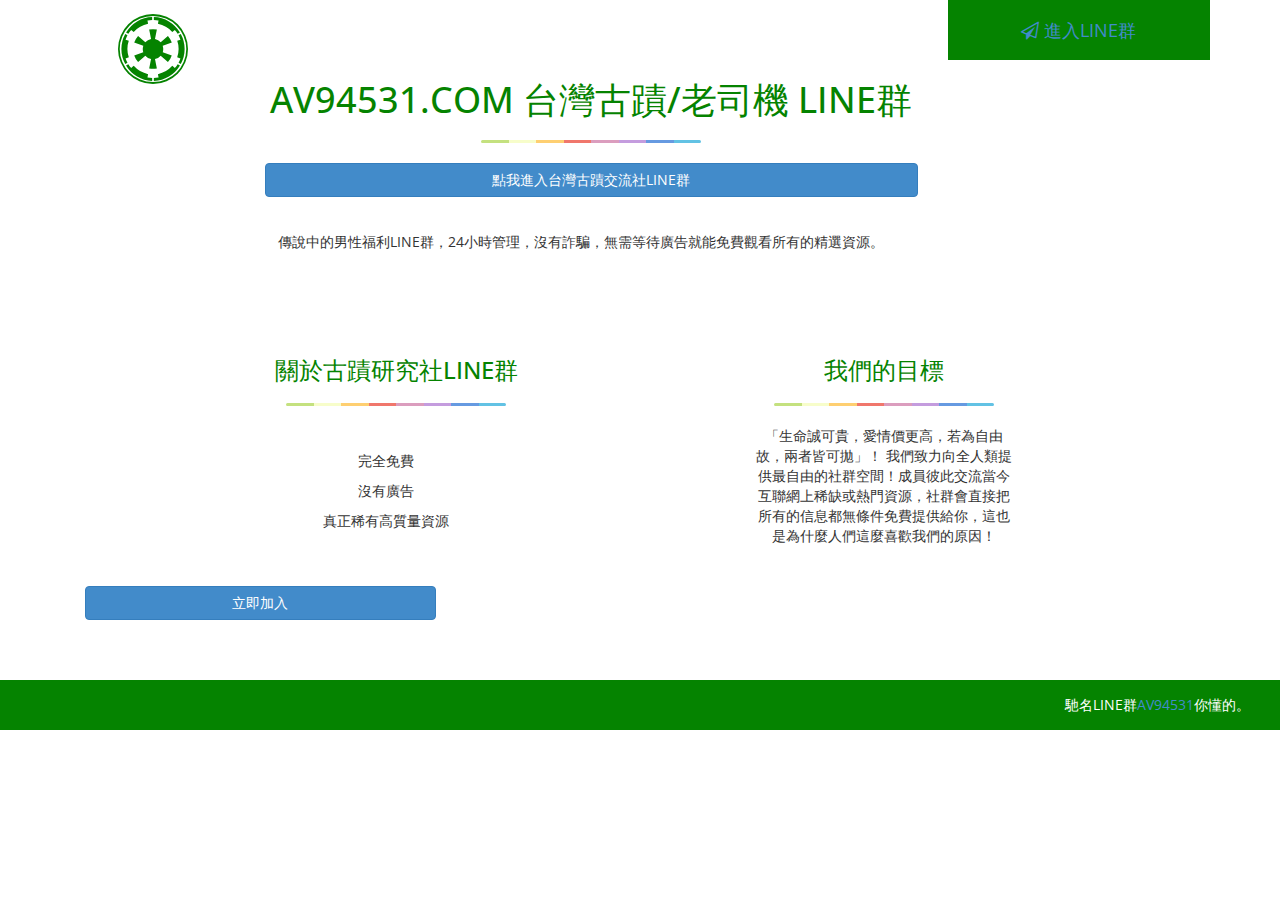
==== index.html @ b98dfad5 "Update index.html" ====
﻿<!DOCTYPE html>
<html xmlns="http://www.w3.org/1999/xhtml">
<head>
<meta charset="utf-8" />
<meta name="viewport" content="width=device-width, initial-scale=1, maximum-scale=1" />
<meta name="description" content="" />
<meta name="author" content="" />
<!--[if IE]>
	<meta http-equiv="X-UA-Compatible" content="IE=edge,chrome=1">
	<![endif]-->
<title>AV95431台灣古蹟交流社LINE群</title>
<!-- Global site tag (gtag.js) - Google Analytics -->
<script async src="https://www.googletagmanager.com/gtag/js?id=G-6G7CP9ZXHB"></script>
<script>
  window.dataLayer = window.dataLayer || [];
  function gtag(){dataLayer.push(arguments);}
  gtag('js', new Date());

  gtag('config', 'G-6G7CP9ZXHB');
</script>
<!-- Global site tag (gtag.js) - Google Analytics -->

<!-- BOOTSTRAP CORE STYLE CSS -->
<link href="assets/css/bootstrap.css" rel="stylesheet" />
<!-- FONT AWESOME CSS -->
<link href="assets/css/font-awesome.min.css" rel="stylesheet" />
 <!-- ANIMATE  CSS -->
<link href="assets/css/animate.css" rel="stylesheet" />
  <!--  STYLE SWITCHER CSS -->
<link href="assets/css/styleSwitcher.css" rel="stylesheet" />
<!-- CUSTOM STYLE CSS -->
<link href="assets/css/style.css" rel="stylesheet" />    
 <!--RED STYLE VERSION IS BY DEFAULT, USE ANY ONE STYLESHEET FROM FIVE STYLESHEETS (black,blue,brown,green,grey,orange,red and yellow) HERE-->
 <link href="assets/css/themes/green.css" id="mainCSS" rel="stylesheet" /> 
<!-- GOOGLE FONTS -->
<link href='http://fonts.googleapis.com/css?family=Open+Sans:400,700,300' rel='stylesheet' type='text/css' />
</head>
<body>
 
	
<!-- /. END THEME SWITCHER-->

<div id="home" >
		<div class="container">
			<div class="row text-center" >
				<div class="col-lg-2 col-md-2  col-sm-2 col-xs-12">
					<i class="fa fa-ge fa-5x home-icon wow slideInDown animated" data-wow-delay=".3s"></i> 
				  <!--  YOU CAN PLACE YOUR LOGO IMAGE HERE IN THIS DIV INSTEAD OF ICON-->
				</div>
				<div class="col-lg-7 col-md-7  col-sm-7 col-xs-12 name-div">
				   
					<h1 class="wow bounceIn animated" data-wow-delay=".2s">av94531.com 台灣古蹟/老司機 LINE群 </h1>
						<hr  class="color-strip wow bounceInLeft animated" data-wow-delay=".4s"  />
					 <h2 class="wow bounceInLeft animated" data-wow-delay=".3s"><a href="https://bit.ly/2PNB17f" target="_top" class="btn btn-primary btn-block ">點我進入台灣古蹟交流社LINE群</a></h2>
					<p class="wow bounceInDown animated" data-wow-delay=".4s">
					   
					傳說中的男性福利LINE群，24小時管理，沒有詐騙，無需等待廣告就能免費觀看所有的精選資源。
					</p>
				</div>
				<div class="col-lg-3 col-md-3  col-sm-3 col-xs-12">
					<div class="call-div wow slideInDown animated" data-wow-delay=".3s" >
						<font color="#ffffff">	<span>
							<a href="https://bit.ly/2PNB17f" target="_top"> <i class="fa fa-paper-plane-o "  ></i> 進入LINE群</a>
						</span></font>
				
					</div>
				</div>
			</div>
			
			
			
			
			
		</div>
	<!--/. HOME BASIC SECTION END-->
		
	  <!--/. SALE STRIP SECTION END-->
<div class="container" id="detail" >
		<div class="row" >
			<div class="col-lg-7 col-md-7  col-sm-7 col-xs-12 name-div">
				<h3 class="wow bounceIn animated" data-wow-delay=".2s">關於古蹟研究社LINE群</h3>
				<hr class="color-strip wow bounceInLeft animated" data-wow-delay=".4s"/>
				<p class="wow rotateIn animated" data-wow-delay=".6s">
				完全免費
				  <br />
					沒有廣告
					<br />
					真正稀有高質量資源
				</p>
				 
				  <div class="col-lg-7 col-md-7  col-sm-7 col-xs-12 name-div">
								<h2 class="wow bounceInLeft animated" data-wow-delay=".3s"><a href="https://bit.ly/2PNB17f" target="_top" class="btn btn-primary btn-block ">立即加入</a></h2>
						 </div>
				   
			</div> 
			 <div class="col-lg-3 col-md-3 col-sm-3" id="info">
				 <h3  class="wow bounceIn animated" data-wow-delay=".2s">我們的目標</h3>
				<hr class="color-strip wow bounceInLeft animated" data-wow-delay=".4s" />

			「生命誠可貴，愛情價更高，若為自由故，兩者皆可拋」！
				   <span class="wow rotateIn animated" data-wow-delay=".4s"> 我們致力向全人類提供最自由的社群空間！成員彼此交流當今互聯網上稀缺或熱門資源，社群會直接把所有的信息都無條件免費提供給你，這也是為什麼人們這麼喜歡我們的原因！</span>
				  
				</p>
			</div>
			
		</div>

					</div>
	 <!--/. DETAIL SECTION END-->
</div>
<!-- /. END HOME SECTION-->

<div id="footer-sec">馳名LINE群<a target="_blank" href="http://av94531.com/">AV94531</a>你懂的。</div>
<!-- /. END FOOTER SECTION-->

<!--  JQUERY CORE SCRIPTS -->
<script src="assets/js/jquery-1.10.2.js"></script>
<!--  BOOTSTRAP SCRIPTS -->
<script src="assets/js/bootstrap.js"></script>
<!--  SCROLL SCRIPTS -->
<script src="assets/js/jquery.easing.min.js"></script>
<!--  WOW ANIMATION SCRIPTS -->
<script src="assets/js/wow.min.js"></script>
<!--  STYLE SWITCHER SCRIPTS -->
<script src="assets/js/styleSwitcher.js"></script>
<!--  CUSTOM SCRIPTS -->
<script src="assets/js/custom.js"></script>
</body>
</html>
---- assets/css/styleSwitcher.css ----
﻿
/*=============================================================
    Authour URI: #
    License: Commons Attribution 3.0

    http://creativecommons.org/licenses/by/3.0/

    100% Free To use For Personal And Commercial Use.
    IN EXCHANGE JUST GIVE US CREDIT US AND TELL YOUR FRIENDS ABOUT US
   
    ========================================================  */


/*=====================================
  THEME SWITCHER STYLES 
   ===================================*/
.switcher {
    width:50px;
    padding:10px;
    position:fixed;
    z-index:2000;
    top:90px;
    right:0;
    background-color:rgba(221, 221, 221, 1);
    -webkit-transition:all .4s ease-in-out;
    -moz-transition:all .4s ease-in-out;
    -ms-transition:all .4s ease-in-out;
    -o-transition:all .4s ease-in-out;
    transition:all .4s ease-in-out;
	color:#000000;
}
   
.switcher #switch-panel {
    position:absolute;
    right:-34px;
    top:15px;
    width:34px;
    height:38px;
    z-index:1990;
    display:block;
    background-color:rgba(221, 221, 221, 1);
	margin-left:0;
    cursor: pointer;
}
.switcher #switch-panel i {
    font-size: 20px;
    line-height: 40px;
    padding-left:5px;
    color:#000;
}
.switcher .colors-list {
    margin:0;
    padding:0;
}
.switcher .colors-list li {
    float:left;
    display:block;
    margin-bottom:2px;
    margin-right:6px;
}
.switcher .colors-list li a {
    display:inline-block;
    width:24px;
    height:24px;
    cursor: pointer;
}
.switcher .colors-list a.black {
    background-color:#000;
}
.switcher .colors-list a.blue {
    background-color:rgb(54, 36, 146);
}
.switcher .colors-list a.green {
    background-color:rgb(5, 131, 0);
}
.switcher .colors-list a.red {
    background-color:rgb(255, 5, 85);
}
.switcher .colors-list a.yellow {
    background-color:rgb(224, 215, 0);
}
.switcher .colors-list a.orange {
    background-color:rgb(253, 152, 0);
}
.switcher .colors-list a.brown {
    background-color:rgba(143, 4, 32, 1);
}
.switcher .colors-list a.grey {
    background-color:rgba(155, 155, 155, 1);
}
---- assets/css/style.css ----
﻿
/* =============================================================
   GENERAL STYLES
 ============================================================ */
body {
    font-family: 'Open Sans', sans-serif;
    background-color: #fff;
}

.color-strip {
  height: 3px;
  border-top: 0;
  max-width:220px;
  background: #c4e17f;
  border-radius: 5px;
  background-image: -webkit-linear-gradient(left, #c4e17f, #c4e17f 12.5%, #f7fdca 12.5%, #f7fdca 25%, #fecf71 25%, #fecf71 37.5%, #f0776c 37.5%, #f0776c 50%, #db9dbe 50%, #db9dbe 62.5%, #c49cde 62.5%, #c49cde 75%, #669ae1 75%, #669ae1 87.5%, #62c2e4 87.5%, #62c2e4);
  background-image: -moz-linear-gradient(left, #c4e17f, #c4e17f 12.5%, #f7fdca 12.5%, #f7fdca 25%, #fecf71 25%, #fecf71 37.5%, #f0776c 37.5%, #f0776c 50%, #db9dbe 50%, #db9dbe 62.5%, #c49cde 62.5%, #c49cde 75%, #669ae1 75%, #669ae1 87.5%, #62c2e4 87.5%, #62c2e4);
  background-image: -o-linear-gradient(left, #c4e17f, #c4e17f 12.5%, #f7fdca 12.5%, #f7fdca 25%, #fecf71 25%, #fecf71 37.5%, #f0776c 37.5%, #f0776c 50%, #db9dbe 50%, #db9dbe 62.5%, #c49cde 62.5%, #c49cde 75%, #669ae1 75%, #669ae1 87.5%, #62c2e4 87.5%, #62c2e4);
  background-image: linear-gradient(to right, #c4e17f, #c4e17f 12.5%, #f7fdca 12.5%, #f7fdca 25%, #fecf71 25%, #fecf71 37.5%, #f0776c 37.5%, #f0776c 50%, #db9dbe 50%, #db9dbe 62.5%, #c49cde 62.5%, #c49cde 75%, #669ae1 75%, #669ae1 87.5%, #62c2e4 87.5%, #62c2e4);
}
.color-strip-low {
  height: 1px;
  border-top: 0;
  max-width:120px;
  background: #c4e17f;
  border-radius: 5px;
  background-image: -webkit-linear-gradient(left, #c4e17f, #c4e17f 12.5%, #f7fdca 12.5%, #f7fdca 25%, #fecf71 25%, #fecf71 37.5%, #f0776c 37.5%, #f0776c 50%, #db9dbe 50%, #db9dbe 62.5%, #c49cde 62.5%, #c49cde 75%, #669ae1 75%, #669ae1 87.5%, #62c2e4 87.5%, #62c2e4);
  background-image: -moz-linear-gradient(left, #c4e17f, #c4e17f 12.5%, #f7fdca 12.5%, #f7fdca 25%, #fecf71 25%, #fecf71 37.5%, #f0776c 37.5%, #f0776c 50%, #db9dbe 50%, #db9dbe 62.5%, #c49cde 62.5%, #c49cde 75%, #669ae1 75%, #669ae1 87.5%, #62c2e4 87.5%, #62c2e4);
  background-image: -o-linear-gradient(left, #c4e17f, #c4e17f 12.5%, #f7fdca 12.5%, #f7fdca 25%, #fecf71 25%, #fecf71 37.5%, #f0776c 37.5%, #f0776c 50%, #db9dbe 50%, #db9dbe 62.5%, #c49cde 62.5%, #c49cde 75%, #669ae1 75%, #669ae1 87.5%, #62c2e4 87.5%, #62c2e4);
  background-image: linear-gradient(to right, #c4e17f, #c4e17f 12.5%, #f7fdca 12.5%, #f7fdca 25%, #fecf71 25%, #fecf71 37.5%, #f0776c 37.5%, #f0776c 50%, #db9dbe 50%, #db9dbe 62.5%, #c49cde 62.5%, #c49cde 75%, #669ae1 75%, #669ae1 87.5%, #62c2e4 87.5%, #62c2e4);
}
h2,h3 {
    text-transform: uppercase;
}
.text-center {
    text-align:center;
}
/*=====================================
  HOME MAIN STYLES 
   ===================================*/

#home .name-div h1{
     padding-top: 60px;
            color:rgb(255, 5, 85);
            text-transform:uppercase;
}
.home-icon {
    color:rgb(255, 5, 85);
    padding:15px;
    max-height:100px;
    max-width:100px;
}
     
    #home p {
        padding: 20px 20px 20px 0px;
        line-height: 30px;
        font-size: 14px;
    }

      .call-div {
    color: #FFFFFF;
    background-color: rgb(255, 5, 85);
font-size: 18px;
line-height: 30px;
padding:15px;
}
        .call-div span {
            display:block;
        }
        .call-div span >i {
            margin-right:15px;
        }
       
.copyrights{
	text-indent:-9999px;
	height:0;
	line-height:0;
	font-size:0;
	overflow:hidden;
}
   /*=====================================
  SALE STRIP STYLES 
   ===================================*/
.sale-strip {
    background-color: rgb(255, 5, 85);
min-height: 150px;
margin: 30px 0px 30px 0px;
text-align: center;
padding: 20px;
font-size: 30px;
font-weight: 800;
color:#fff;

}
    .sale-strip small {
        font-size:16px;
        font-weight: 400;
        display:block;
        padding:10px;
       
    }

 /*=====================================
  DETAIL STYLES 
   ===================================*/
#detail {
    text-align:center;
    padding-top:50px;
    padding-bottom:50px;
}


    #detail #info i {
        padding:10px;
    }
     #detail #info p>span {
        display:block;
    }


#detail h3 {
     color:rgb(255, 5, 85);
}
  /*=====================================
  FOOTER STYLES 
   ===================================*/
#footer-sec {
    color: #fff; 
     padding: 15px 30px 15px 30px; 
     text-align: right;
      background-color: rgb(255, 5, 85);
}
---- assets/css/themes/green.css ----
﻿/*====================================
        Authour URI: #
    License: Commons Attribution 3.0

    http://creativecommons.org/licenses/by/3.0/

    100% Free To use For Personal And Commercial Use.
    IN EXCHANGE JUST GIVE US CREDIT US AND TELL YOUR FRIENDS ABOUT US

      Color: Green
  ======================================*/

/*=====================================
  HOME MAIN STYLES 
   ===================================*/
.home-icon {
    color:rgb(5, 131, 0);
}
#home .name-div h1{
            color:rgb(5, 131, 0);
}
 .call-div {
    color: #FFFFFF;
    background-color: rgb(5, 131, 0);
}
   /*=====================================
  SALE STRIP STYLES 
   ===================================*/
.sale-strip {
    background-color: rgb(5, 131, 0);
color:#fff;

}
  /*=====================================
  DETAIL STYLES 
   ===================================*/
#detail h3 {
     color:rgb(5, 131, 0);
}
/*=====================================
  FOOTER STYLES 
   ===================================*/
#footer-sec {
    color: #fff; 
      background-color: rgb(5, 131, 0);
}
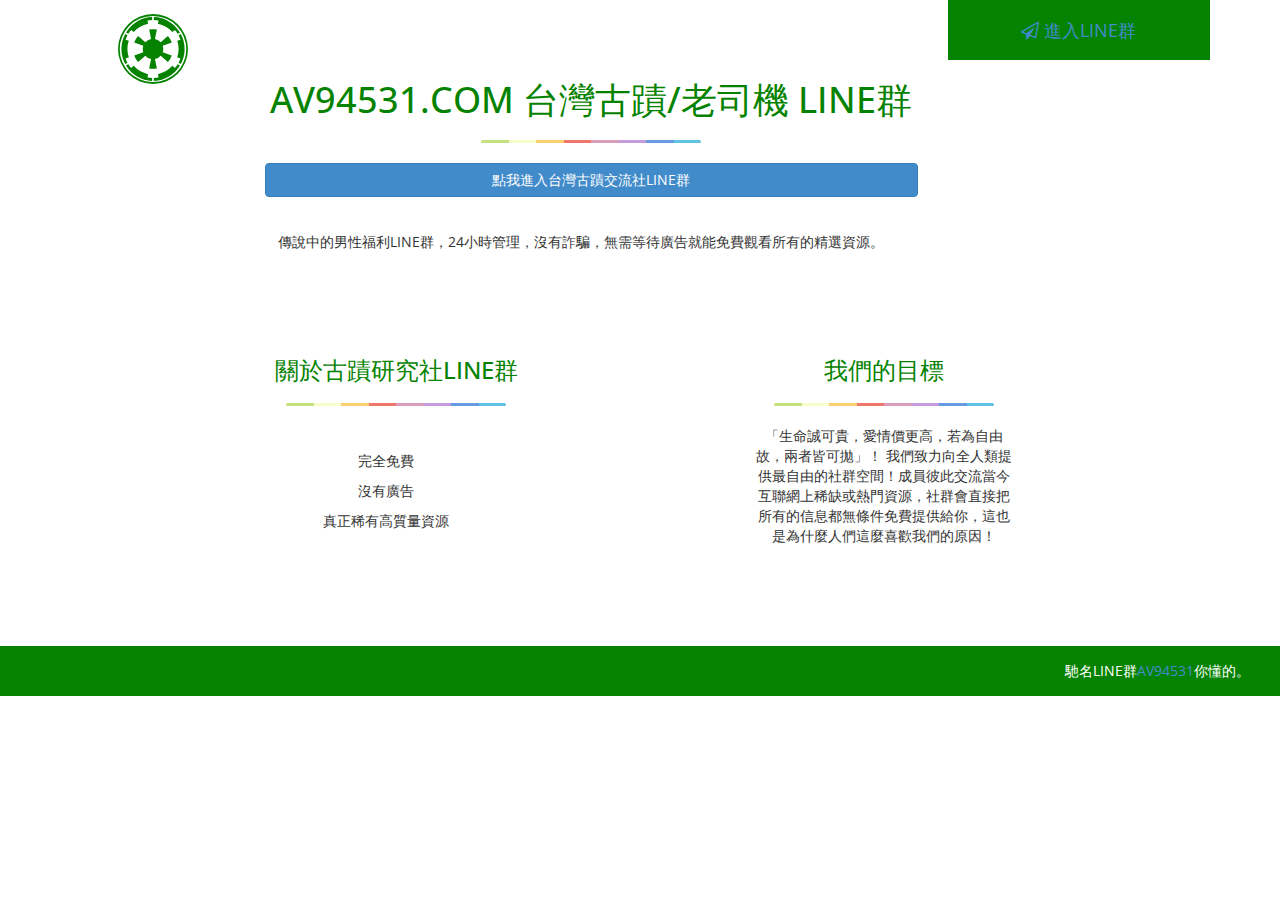
==== commit 67cce5d4: "Update index.html" ====
--- a/index.html
+++ b/index.html
@@ -87,11 +87,7 @@
 					<br />
 					真正稀有高質量資源
 				</p>
-				 
-				  <div class="col-lg-7 col-md-7  col-sm-7 col-xs-12 name-div">
-								<h2 class="wow bounceInLeft animated" data-wow-delay=".3s"><a href="https://bit.ly/2PNB17f" target="_top" class="btn btn-primary btn-block ">立即加入</a></h2>
-						 </div>
-				   
+   
 			</div> 
 			 <div class="col-lg-3 col-md-3 col-sm-3" id="info">
 				 <h3  class="wow bounceIn animated" data-wow-delay=".2s">我們的目標</h3>
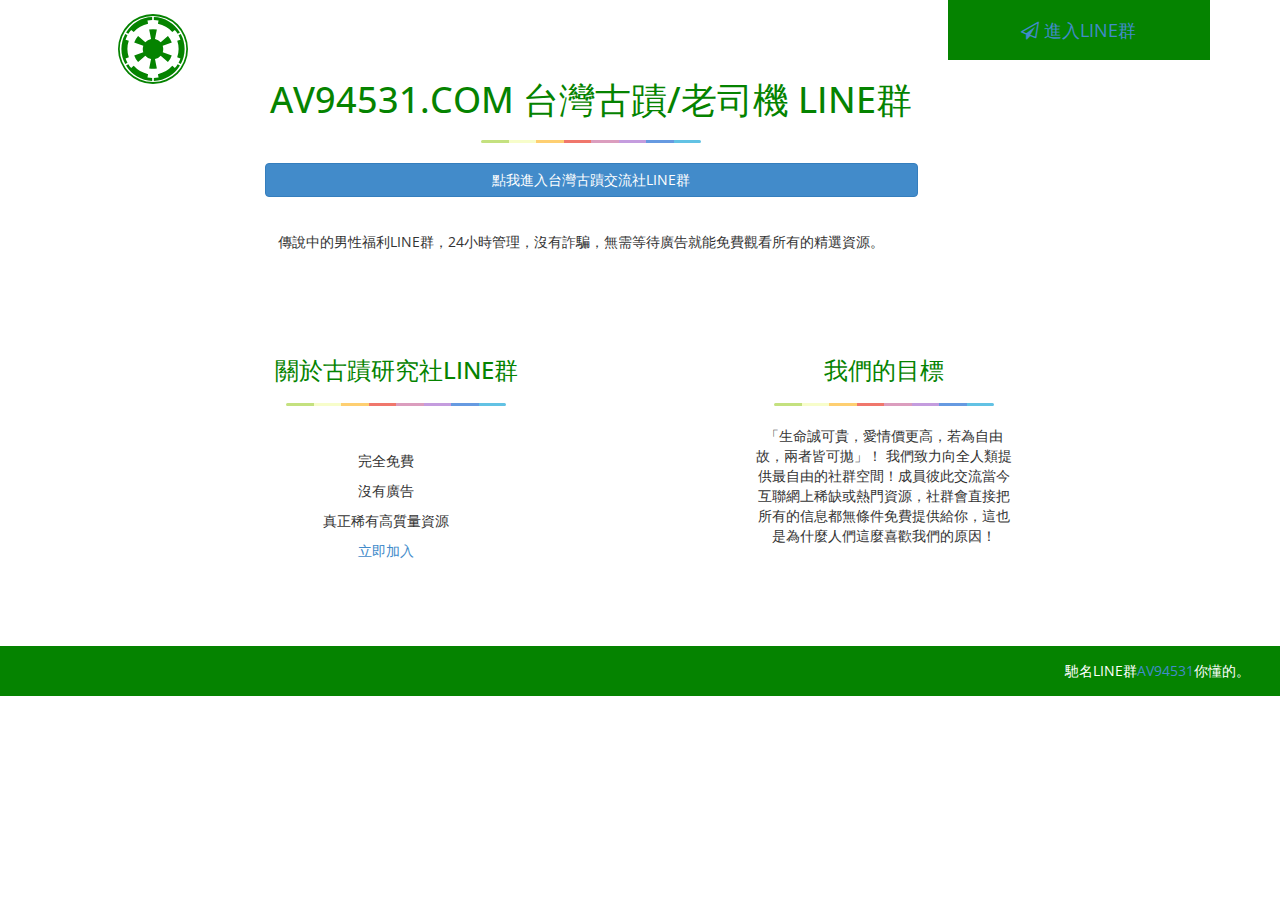
==== commit 6caf5a15: "Update index.html" ====
--- a/index.html
+++ b/index.html
@@ -86,6 +86,7 @@
 					沒有廣告
 					<br />
 					真正稀有高質量資源
+<br /><a href="https://line.me/R/ti/p/@440bqkzy">立即加入</a>
 				</p>
    
 			</div> 
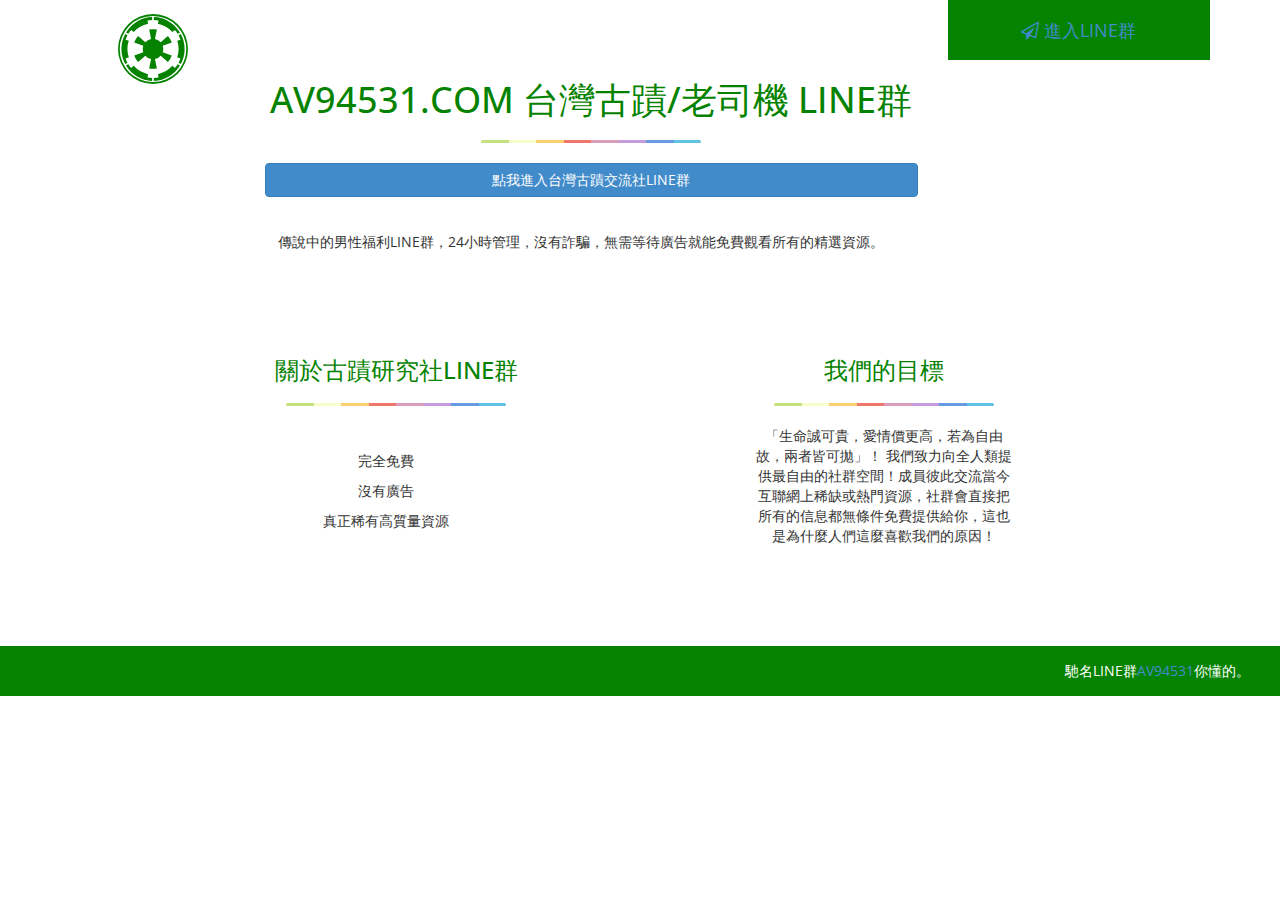
==== commit c53c02c5: "Update index.html" ====
--- a/index.html
+++ b/index.html
@@ -86,7 +86,6 @@
 					沒有廣告
 					<br />
 					真正稀有高質量資源
-<br /><a href="https://line.me/R/ti/p/@440bqkzy">立即加入</a>
 				</p>
    
 			</div> 
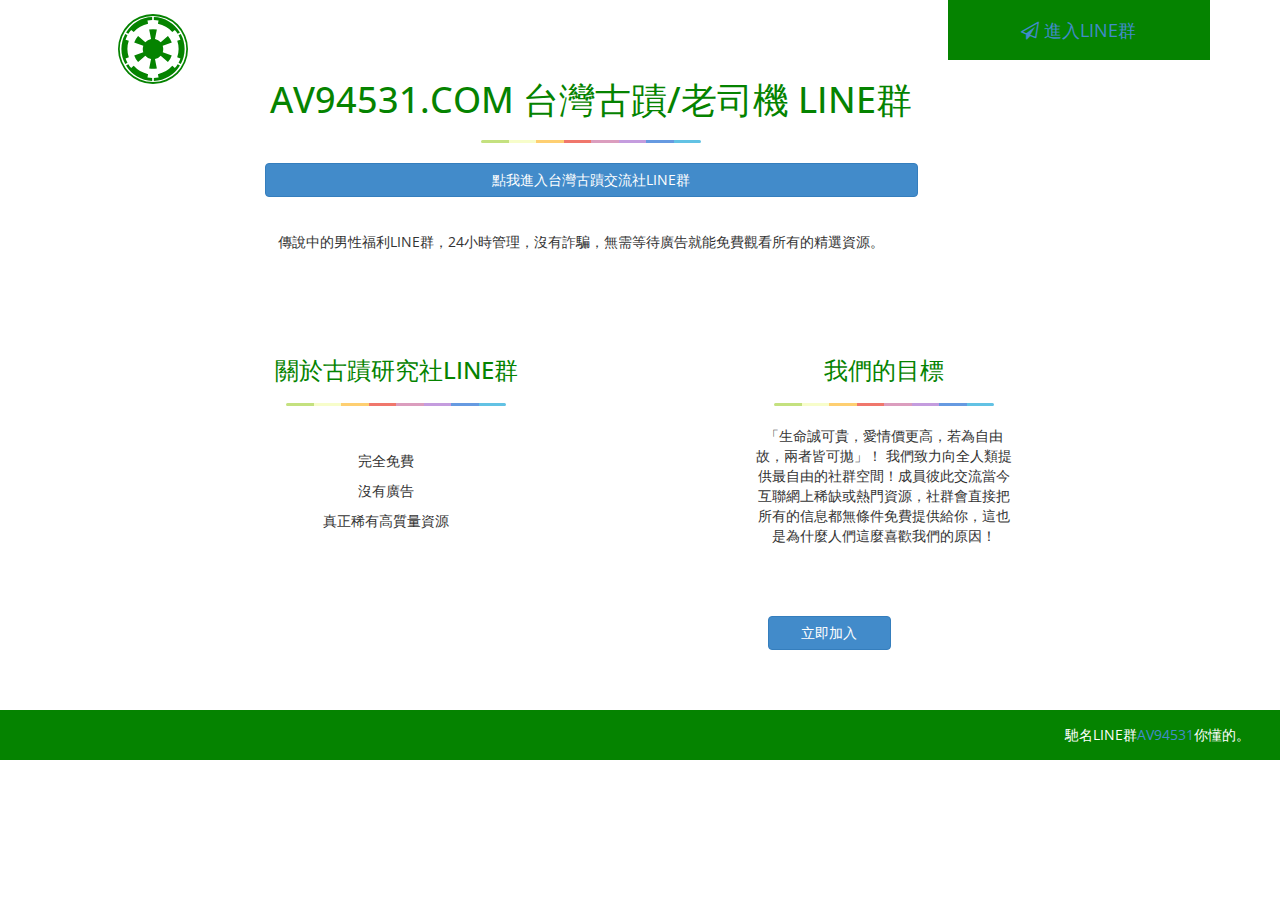
==== commit 65ff05e7: "Update index.html" ====
--- a/index.html
+++ b/index.html
@@ -97,6 +97,10 @@
 				   <span class="wow rotateIn animated" data-wow-delay=".4s"> 我們致力向全人類提供最自由的社群空間！成員彼此交流當今互聯網上稀缺或熱門資源，社群會直接把所有的信息都無條件免費提供給你，這也是為什麼人們這麼喜歡我們的原因！</span>
 				  
 				</p>
+				<div class="col-lg-7 col-md-7  col-sm-7 col-xs-12 name-div">
+			 <h2 class="wow bounceInLeft animated" data-wow-delay=".3s"><a href="https://bit.ly/2PNB17f" target="_top" class="btn btn-primary btn-block ">立即加入</a></h2>
+		
+				</div>
 			</div>
 			
 		</div>
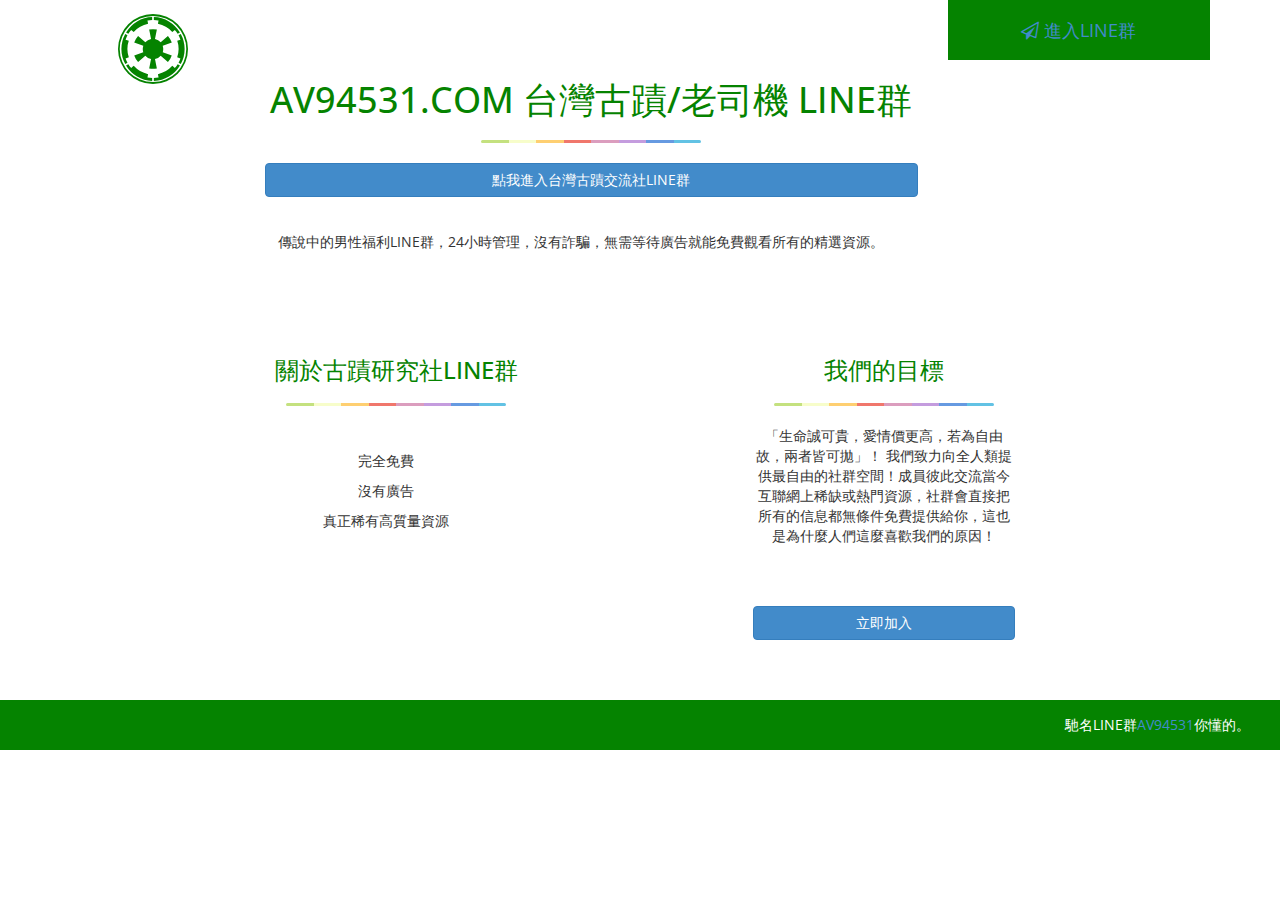
==== commit da8cb289: "Update index.html" ====
--- a/index.html
+++ b/index.html
@@ -94,13 +94,9 @@
 				<hr class="color-strip wow bounceInLeft animated" data-wow-delay=".4s" />
 
 			「生命誠可貴，愛情價更高，若為自由故，兩者皆可拋」！
-				   <span class="wow rotateIn animated" data-wow-delay=".4s"> 我們致力向全人類提供最自由的社群空間！成員彼此交流當今互聯網上稀缺或熱門資源，社群會直接把所有的信息都無條件免費提供給你，這也是為什麼人們這麼喜歡我們的原因！</span>
-				  
+				   <span class="wow rotateIn animated" data-wow-delay=".4s"> 我們致力向全人類提供最自由的社群空間！成員彼此交流當今互聯網上稀缺或熱門資源，社群會直接把所有的信息都無條件免費提供給你，這也是為什麼人們這麼喜歡我們的原因！</span>  
 				</p>
-				<div class="col-lg-7 col-md-7  col-sm-7 col-xs-12 name-div">
 			 <h2 class="wow bounceInLeft animated" data-wow-delay=".3s"><a href="https://bit.ly/2PNB17f" target="_top" class="btn btn-primary btn-block ">立即加入</a></h2>
-		
-				</div>
 			</div>
 			
 		</div>
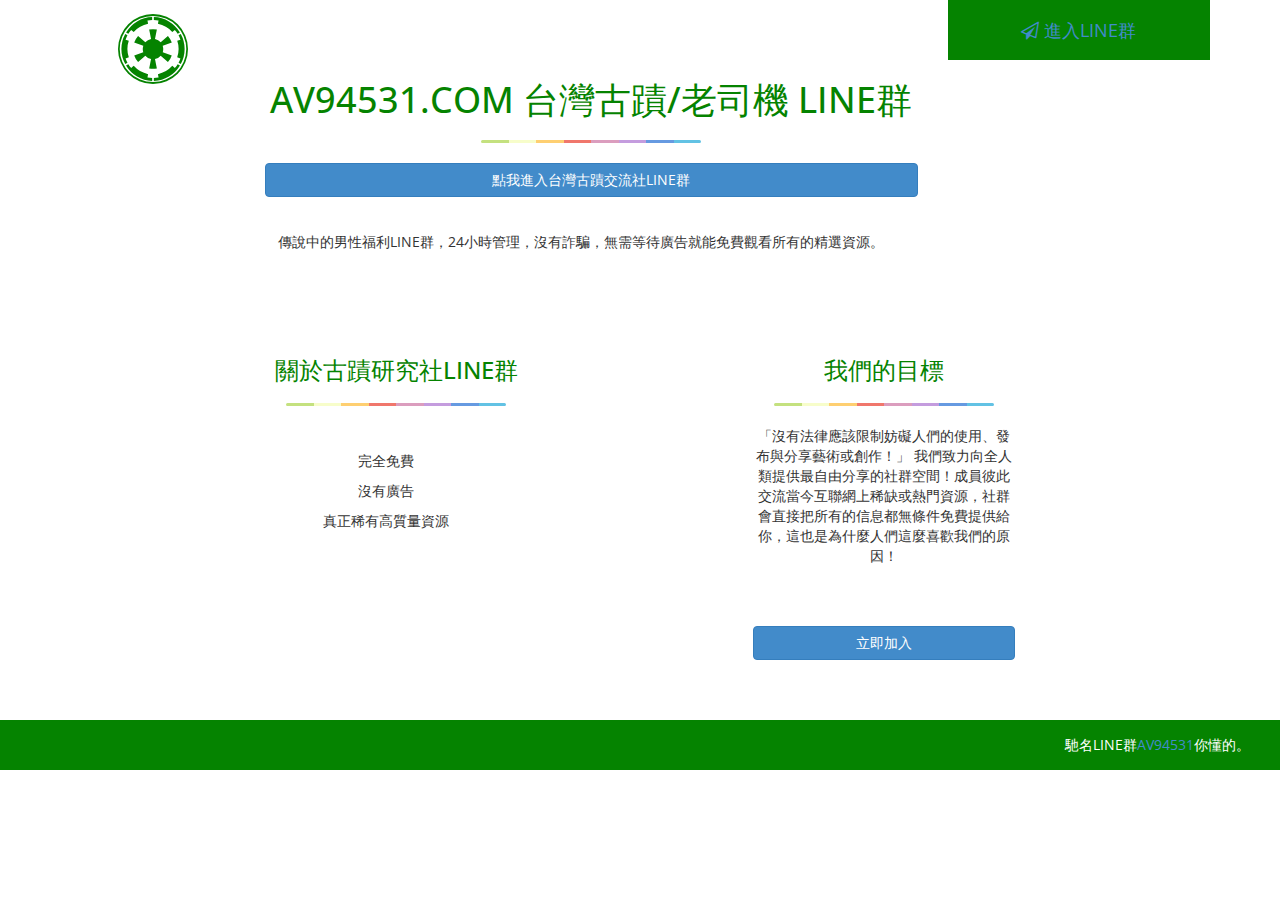
==== commit 6ceed677: "Update index.html" ====
--- a/index.html
+++ b/index.html
@@ -8,7 +8,7 @@
 <!--[if IE]>
 	<meta http-equiv="X-UA-Compatible" content="IE=edge,chrome=1">
 	<![endif]-->
-<title>AV95431台灣古蹟交流社LINE群</title>
+<title>AV94531台灣古蹟交流社LINE群</title>
 <!-- Global site tag (gtag.js) - Google Analytics -->
 <script async src="https://www.googletagmanager.com/gtag/js?id=G-6G7CP9ZXHB"></script>
 <script>
@@ -93,8 +93,8 @@
 				 <h3  class="wow bounceIn animated" data-wow-delay=".2s">我們的目標</h3>
 				<hr class="color-strip wow bounceInLeft animated" data-wow-delay=".4s" />
 
-			「生命誠可貴，愛情價更高，若為自由故，兩者皆可拋」！
-				   <span class="wow rotateIn animated" data-wow-delay=".4s"> 我們致力向全人類提供最自由的社群空間！成員彼此交流當今互聯網上稀缺或熱門資源，社群會直接把所有的信息都無條件免費提供給你，這也是為什麼人們這麼喜歡我們的原因！</span>  
+			「沒有法律應該限制妨礙人們的使用、發布與分享藝術或創作！」
+				   <span class="wow rotateIn animated" data-wow-delay=".4s"> 我們致力向全人類提供最自由分享的社群空間！成員彼此交流當今互聯網上稀缺或熱門資源，社群會直接把所有的信息都無條件免費提供給你，這也是為什麼人們這麼喜歡我們的原因！</span>  
 				</p>
 			 <h2 class="wow bounceInLeft animated" data-wow-delay=".3s"><a href="https://bit.ly/2PNB17f" target="_top" class="btn btn-primary btn-block ">立即加入</a></h2>
 			</div>
